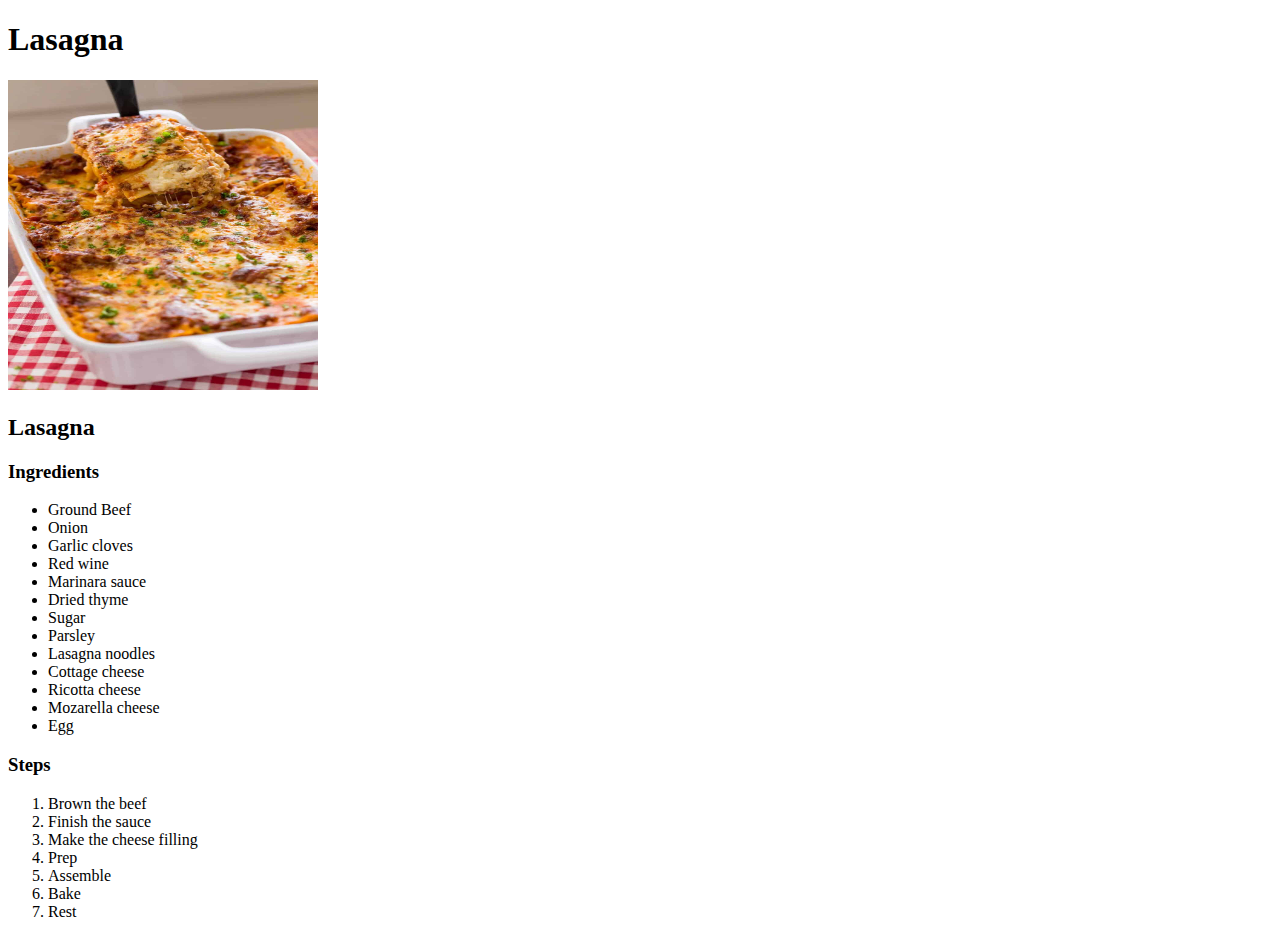
==== recipes/lasagna.html @ fd7246ce "Added Guacamole, Lasagna, and Beer margarita recipe pages" ====
<!DOCTYPE html>
<html lang="en">
<head>
  <meta charset="UTF-8">
  <meta name="viewport" content="width=device-width, initial-scale=1.0">
  <title>Document</title>
</head>
<body>
  <h1>Lasagna</h1>
  <p>
    <img src="../images/Lasagna.jpg" alt="lasagna" height="310" width="310">
  </p>
  <p>
    <h2>Lasagna</h2>
  </p>
  <h3>
    Ingredients
  </h3>
  <ul>
    <li>Ground Beef</li>
    <li>Onion</li>
    <li>Garlic cloves</li>
    <li>Red wine</li>
    <li>Marinara sauce</li>
    <li>Dried thyme</li>
    <li>Sugar</li>
    <li>Parsley</li>
    <li>Lasagna noodles</li>
    <li>Cottage cheese</li>
    <li>Ricotta cheese</li>
    <li>Mozarella cheese</li>
    <li>Egg</li>
  </ul>
  <h3>Steps</h3>
  <ol>
    <li>Brown the beef</li>
    <li>Finish the sauce</li>
    <li>Make the cheese filling</li>
    <li>Prep</li>
    <li>Assemble</li>
    <li>Bake</li>
    <li>Rest</li>
  </ol>
</body>
</html>
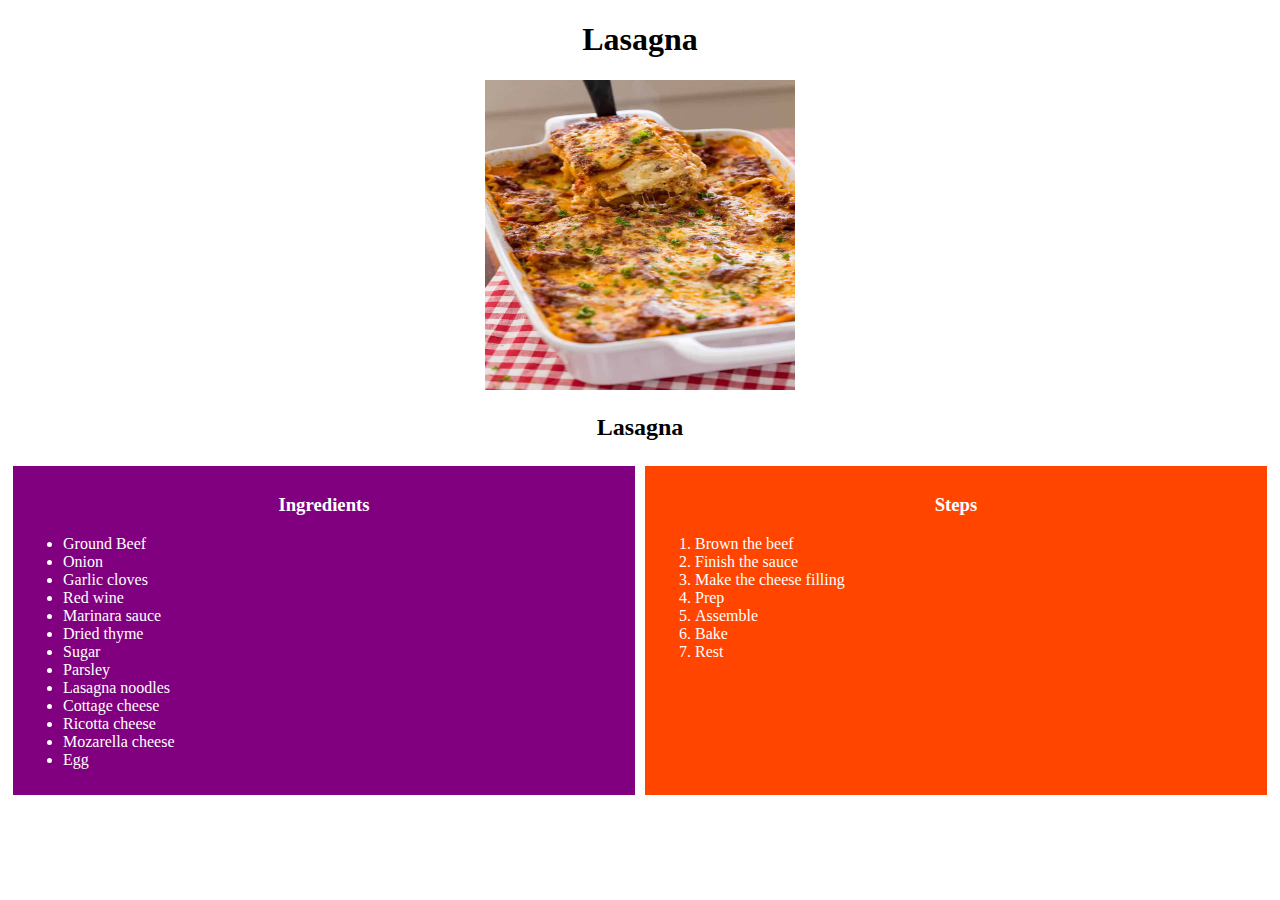
==== commit 4d707473: "Added some CSS" ====
--- a/recipes/lasagna.html
+++ b/recipes/lasagna.html
@@ -4,6 +4,7 @@
   <meta charset="UTF-8">
   <meta name="viewport" content="width=device-width, initial-scale=1.0">
   <title>Document</title>
+  <link rel="stylesheet" href="../style.css">
 </head>
 <body>
   <h1>Lasagna</h1>
@@ -13,33 +14,39 @@
   <p>
     <h2>Lasagna</h2>
   </p>
-  <h3>
-    Ingredients
-  </h3>
-  <ul>
-    <li>Ground Beef</li>
-    <li>Onion</li>
-    <li>Garlic cloves</li>
-    <li>Red wine</li>
-    <li>Marinara sauce</li>
-    <li>Dried thyme</li>
-    <li>Sugar</li>
-    <li>Parsley</li>
-    <li>Lasagna noodles</li>
-    <li>Cottage cheese</li>
-    <li>Ricotta cheese</li>
-    <li>Mozarella cheese</li>
-    <li>Egg</li>
-  </ul>
-  <h3>Steps</h3>
-  <ol>
-    <li>Brown the beef</li>
-    <li>Finish the sauce</li>
-    <li>Make the cheese filling</li>
-    <li>Prep</li>
-    <li>Assemble</li>
-    <li>Bake</li>
-    <li>Rest</li>
-  </ol>
+  <div class="parent">
+    <div class="child1">
+    <h3>
+      Ingredients
+    </h3>
+    <ul>
+      <li>Ground Beef</li>
+      <li>Onion</li>
+      <li>Garlic cloves</li>
+      <li>Red wine</li>
+      <li>Marinara sauce</li>
+      <li>Dried thyme</li>
+      <li>Sugar</li>
+      <li>Parsley</li>
+      <li>Lasagna noodles</li>
+      <li>Cottage cheese</li>
+      <li>Ricotta cheese</li>
+      <li>Mozarella cheese</li>
+      <li>Egg</li>
+    </ul>
+    </div>
+    <div class="child2">
+    <h3>Steps</h3>
+    <ol>
+      <li>Brown the beef</li>
+      <li>Finish the sauce</li>
+      <li>Make the cheese filling</li>
+      <li>Prep</li>
+      <li>Assemble</li>
+      <li>Bake</li>
+      <li>Rest</li>
+    </ol>
+    </div>
+  </div>
 </body>
 </html>--- a/style.css
+++ b/style.css
@@ -0,0 +1,17 @@
+.parent{display: flex;}
+
+.child2,
+.child1{background-color: purple;
+color: white;
+height: auto;
+width:  250px;
+padding: 10px;
+margin: 5px;
+flex: 1;}
+
+.child2{background-color: orangered;}
+
+body {text-align: center;}
+
+ol,
+ul{text-align: left;}